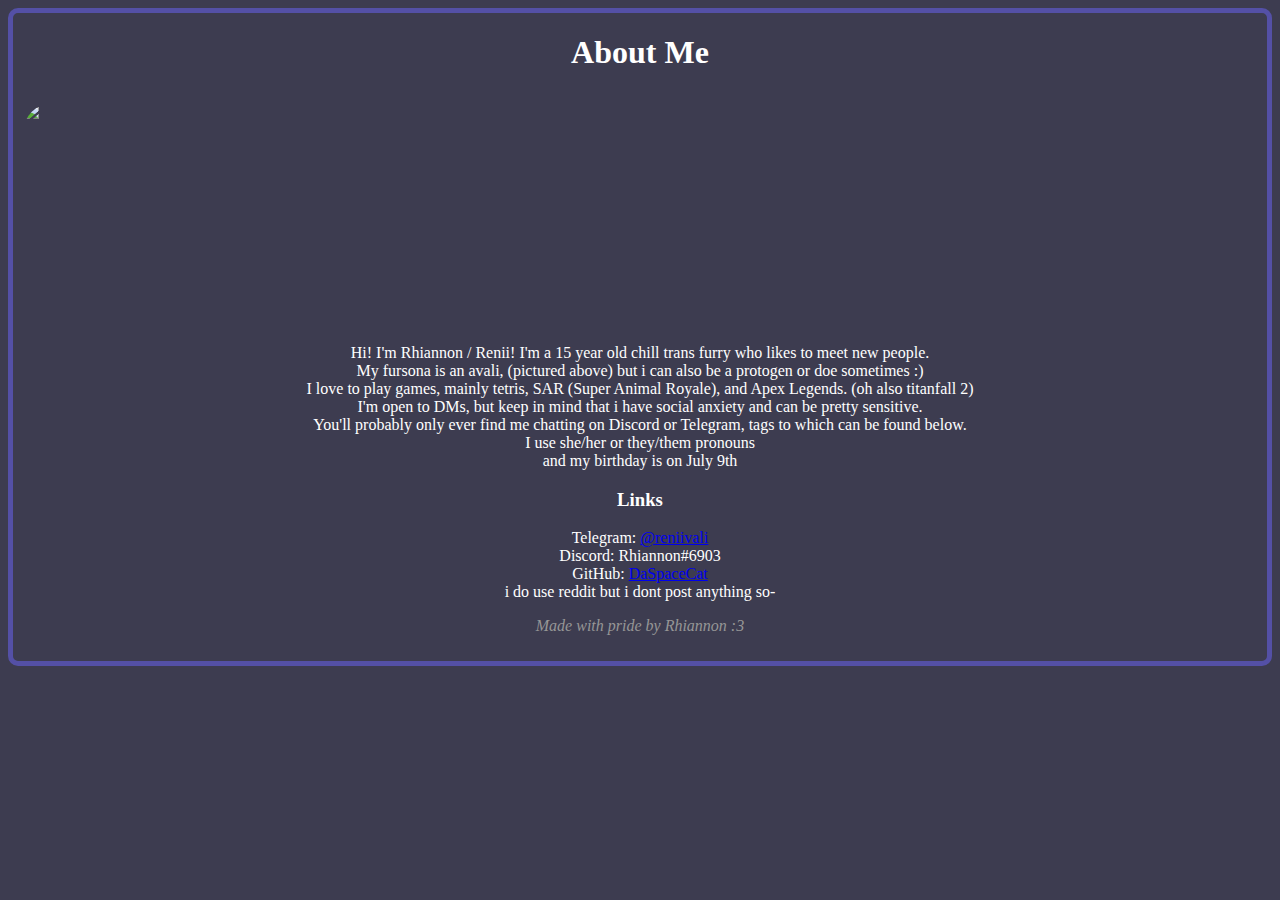
==== index.html @ e213ec9a "kay so first, index.htm*l*" ====
<!DOCTYPE html>
<html>
  <head>
    <title>About Me</title>
    <style>
      @font-face {
        font-family: "FiraCode";
        src: url('FiraCode_Regular.ttf') format('truetype');
      }

      body {
        font-family: "FiraCode";
        color: white;
        background-color: #3d3c50; 
        background-image: -moz-linear-gradient(top, #3d3c50 0%, #31304d 100%);
        border-color: #5450a6;
        border-style: solid;
        border-width: 5px;
        border-radius: 10px;
        text-align: center;
      }

      .container {
        display: block;
        margin: auto;
        padding: 10px;
      }
    </style>
  </head>
  <body>
    <h1>About Me</h1>
    <div class="container">
      <img src="https://raw.githubusercontent.com/DaSpaceCat/AboutMe/main/pfp.png" style="border-style: none; border-radius: 30px; height: 225px; display: block; margin-right: auto; margin-left: auto;">
      <p>
        Hi! I'm Rhiannon / Renii! I'm a 15 year old chill trans furry who likes to meet new people. 
        <br>My fursona is an avali, (pictured above) but i can also be a protogen or doe sometimes :)
        <br>I love to play games, mainly tetris, SAR (Super Animal Royale), and Apex Legends. (oh also titanfall 2)
        <br>I'm open to DMs, but keep in mind that i have social anxiety and can be pretty sensitive. 
        <br>You'll probably only ever find me chatting on Discord or Telegram, tags to which can be found below.
        <br>I use she/her or they/them pronouns
        <br>and my birthday is on July 9th
      </p>
      <h3>Links</h3>
      <p>
        Telegram: <a href="https://t.me/reniivali">@reniivali</a>
        <br>Discord: Rhiannon#6903
        <br>GitHub: <a href="https://github.com/DaSpaceCat">DaSpaceCat</a>
        <br>i do use reddit but i dont post anything so-
      </p>
      <p style="color: rgb(150, 150, 150)"><i>Made with pride by Rhiannon :3</i></p>
    </div>
  </body>
</html>
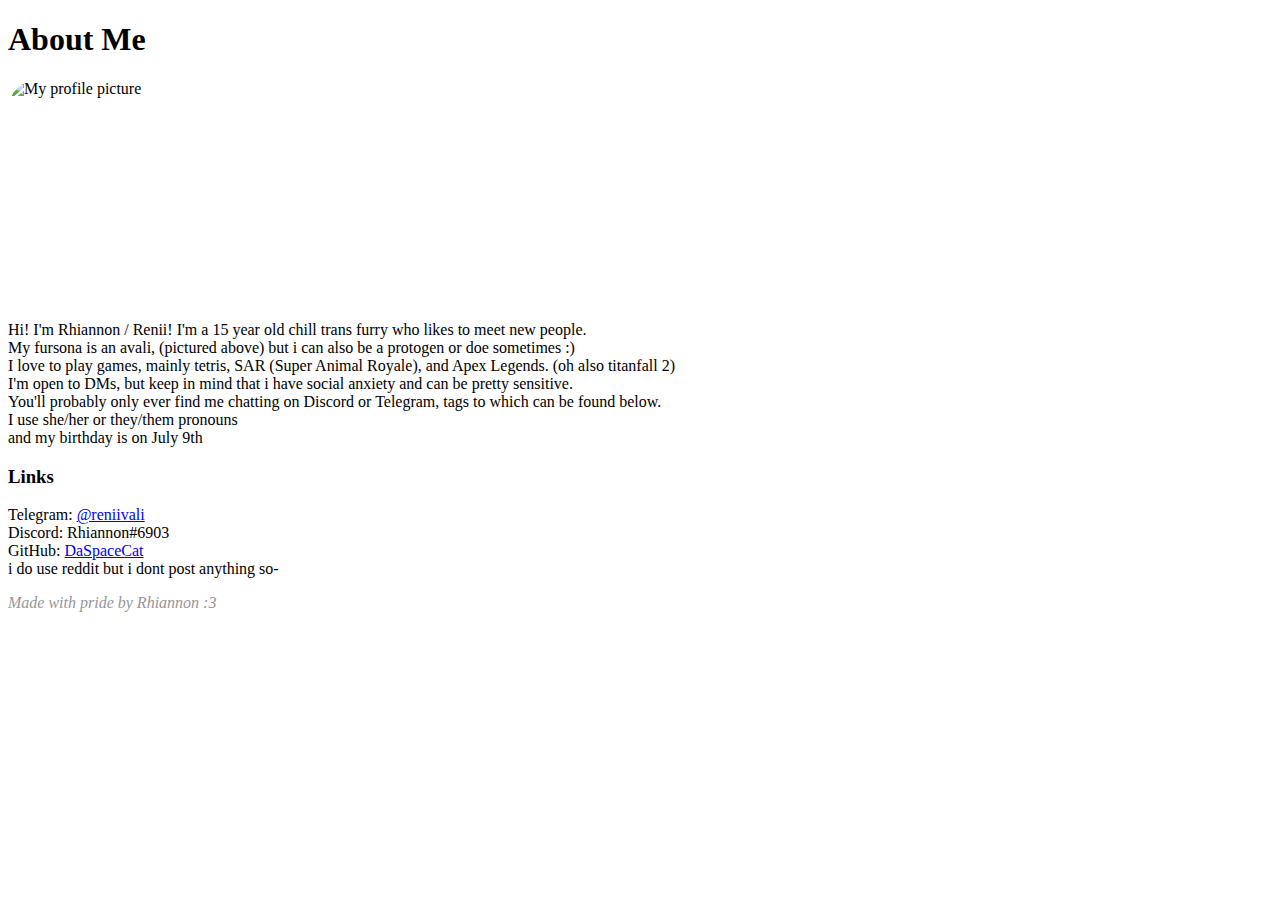
==== commit 8fd61726: "Alts on images are required for accessibility and if the image doesn't load right" ====
--- a/index.html
+++ b/index.html
@@ -1,36 +1,13 @@
 <!DOCTYPE html>
-<html>
+<html lang="en">
   <head>
     <title>About Me</title>
-    <style>
-      @font-face {
-        font-family: "FiraCode";
-        src: url('FiraCode_Regular.ttf') format('truetype');
-      }
-
-      body {
-        font-family: "FiraCode";
-        color: white;
-        background-color: #3d3c50; 
-        background-image: -moz-linear-gradient(top, #3d3c50 0%, #31304d 100%);
-        border-color: #5450a6;
-        border-style: solid;
-        border-width: 5px;
-        border-radius: 10px;
-        text-align: center;
-      }
-
-      .container {
-        display: block;
-        margin: auto;
-        padding: 10px;
-      }
-    </style>
+    <link rel="stylesheet" href="main.css">
   </head>
   <body>
     <h1>About Me</h1>
     <div class="container">
-      <img src="https://raw.githubusercontent.com/DaSpaceCat/AboutMe/main/pfp.png" style="border-style: none; border-radius: 30px; height: 225px; display: block; margin-right: auto; margin-left: auto;">
+      <img alt="My profile picture" src="https://raw.githubusercontent.com/DaSpaceCat/AboutMe/main/pfp.png" style="border-style: none; border-radius: 30px; height: 225px; display: block; margin-right: auto; margin-left: auto;">
       <p>
         Hi! I'm Rhiannon / Renii! I'm a 15 year old chill trans furry who likes to meet new people. 
         <br>My fursona is an avali, (pictured above) but i can also be a protogen or doe sometimes :)
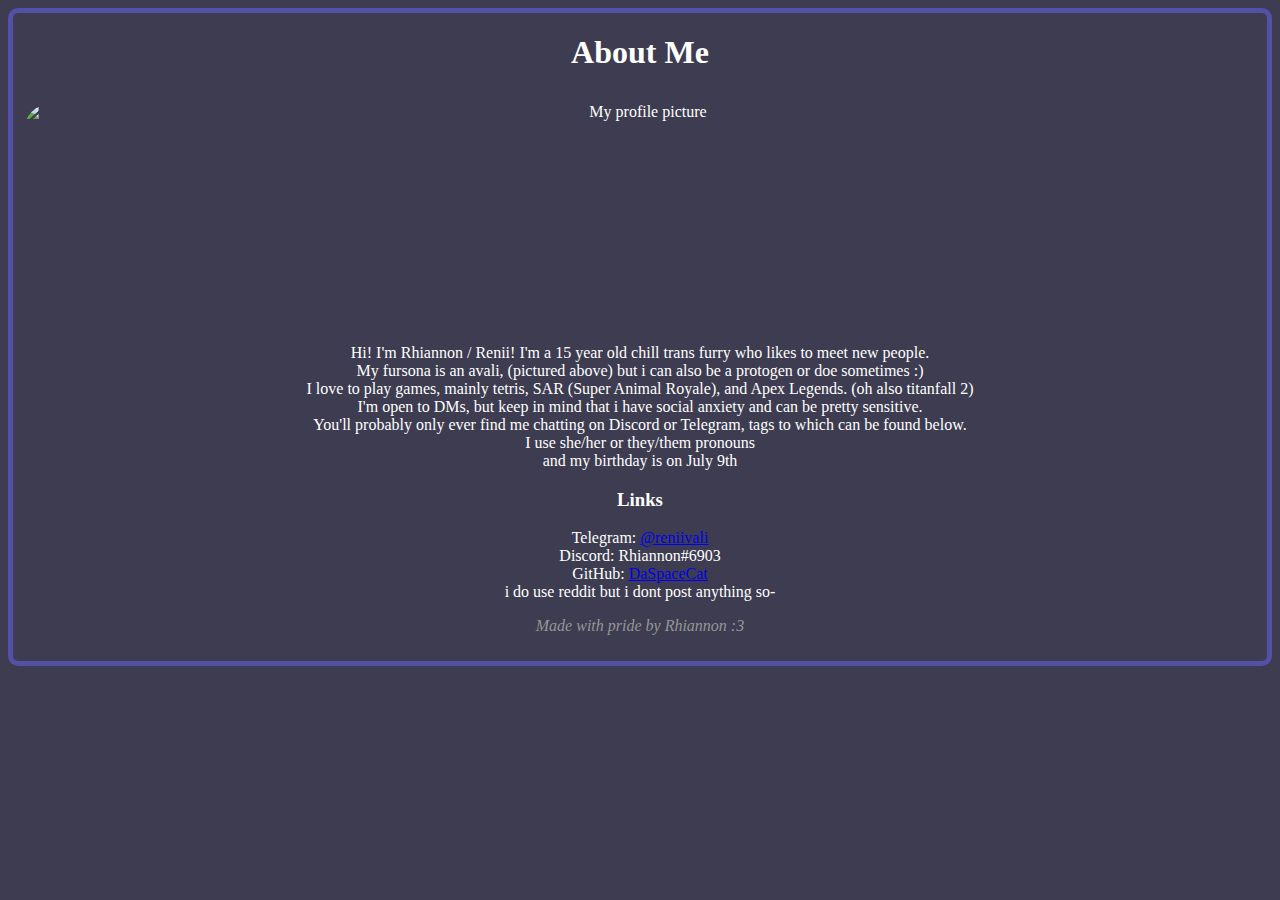
==== commit 0c80af43: "No css in html" ====
--- a/index.html
+++ b/index.html
@@ -2,12 +2,13 @@
 <html lang="en">
   <head>
     <title>About Me</title>
+    <link href="https://unpkg.com/@csstools/normalize.css" rel="stylesheet" />
     <link rel="stylesheet" href="main.css">
   </head>
   <body>
     <h1>About Me</h1>
     <div class="container">
-      <img alt="My profile picture" src="https://raw.githubusercontent.com/DaSpaceCat/AboutMe/main/pfp.png" style="border-style: none; border-radius: 30px; height: 225px; display: block; margin-right: auto; margin-left: auto;">
+      <img alt="My profile picture" src="https://raw.githubusercontent.com/DaSpaceCat/AboutMe/main/pfp.png">
       <p>
         Hi! I'm Rhiannon / Renii! I'm a 15 year old chill trans furry who likes to meet new people. 
         <br>My fursona is an avali, (pictured above) but i can also be a protogen or doe sometimes :)
--- a/main.css
+++ b/main.css
@@ -0,0 +1,31 @@
+@font-face {
+    font-family: "FiraCode";
+    src: url('FiraCode_Regular.ttf') format('truetype');
+}
+
+body {
+    font-family: "FiraCode";
+    color: white;
+    background-color: #3d3c50;
+    background-image: -moz-linear-gradient(top, #3d3c50 0%, #31304d 100%);
+    border-color: #5450a6;
+    border-style: solid;
+    border-width: 5px;
+    border-radius: 10px;
+    text-align: center;
+}
+
+.container {
+    display: block;
+    margin: auto;
+    padding: 10px;
+}
+
+.container > img {
+    border-style: none;
+    border-radius: 30px;
+    height: 225px;
+    display: block;
+    margin-right: auto;
+    margin-left: auto;
+}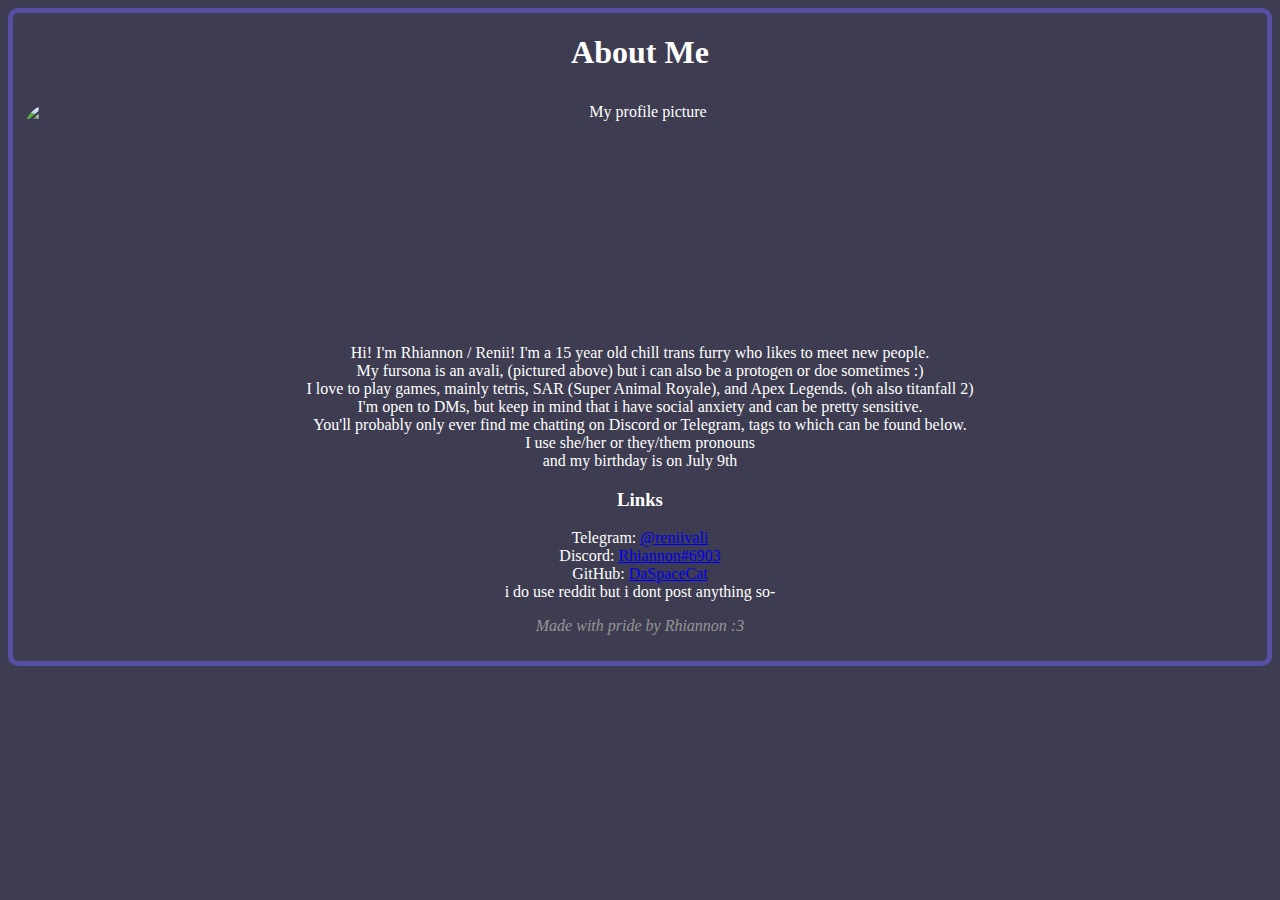
==== commit d6e15d57: "Can't blame you on this one, there isn't a link creator in discord" ====
--- a/index.html
+++ b/index.html
@@ -21,7 +21,7 @@
       <h3>Links</h3>
       <p>
         Telegram: <a href="https://t.me/reniivali">@reniivali</a>
-        <br>Discord: Rhiannon#6903
+        <br>Discord: <a href="discord.com/users/538793847925374976">Rhiannon#6903</a>
         <br>GitHub: <a href="https://github.com/DaSpaceCat">DaSpaceCat</a>
         <br>i do use reddit but i dont post anything so-
       </p>
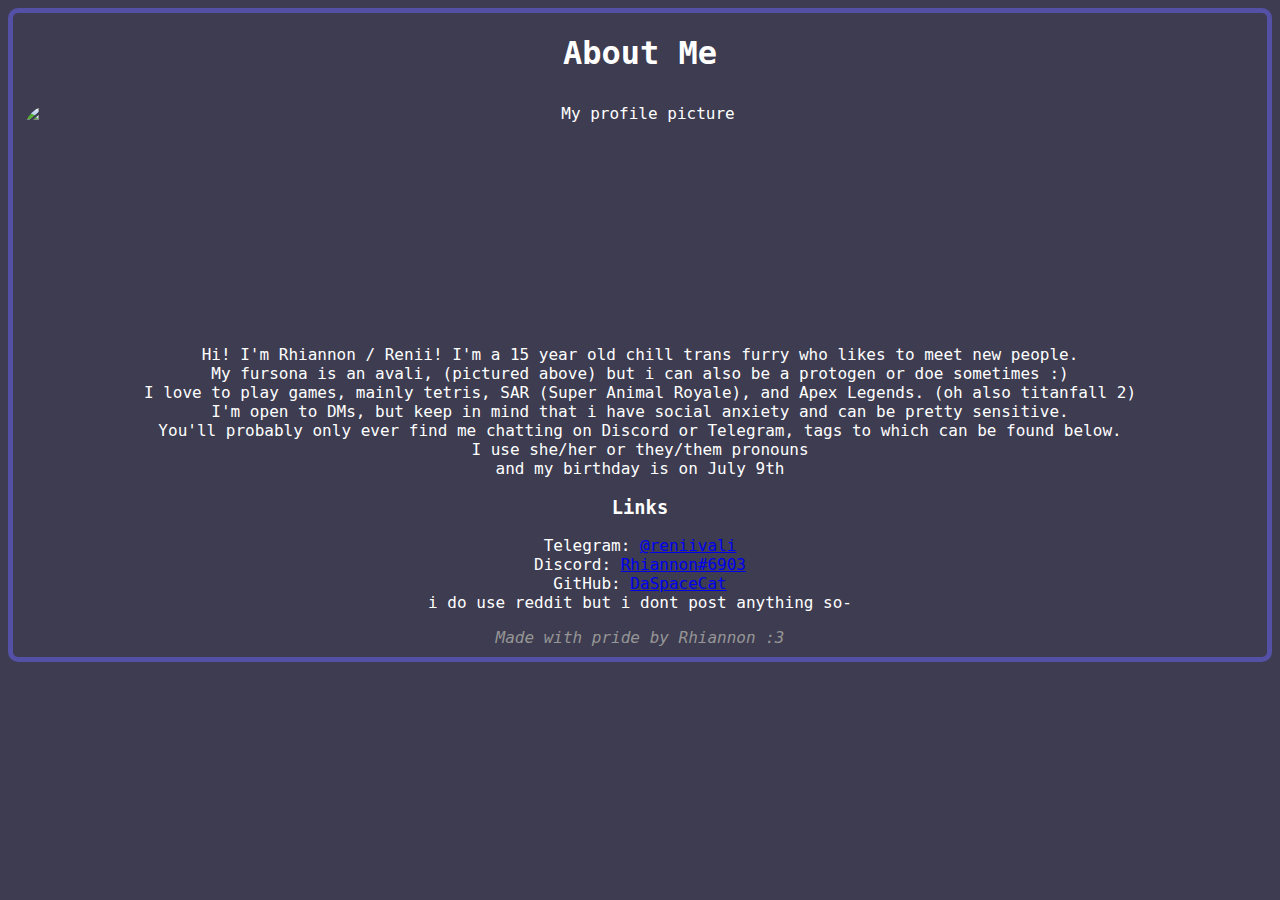
==== commit 8eace5fc: "No css in html" ====
--- a/index.html
+++ b/index.html
@@ -25,7 +25,7 @@
         <br>GitHub: <a href="https://github.com/DaSpaceCat">DaSpaceCat</a>
         <br>i do use reddit but i dont post anything so-
       </p>
-      <p style="color: rgb(150, 150, 150)"><i>Made with pride by Rhiannon :3</i></p>
+      <span class="copyright" style=""><i>Made with pride by Rhiannon :3</i></span>
     </div>
   </body>
 </html>--- a/main.css
+++ b/main.css
@@ -4,7 +4,7 @@
 }
 
 body {
-    font-family: "FiraCode";
+    font-family: "FiraCode", monospace;
     color: white;
     background-color: #3d3c50;
     background-image: -moz-linear-gradient(top, #3d3c50 0%, #31304d 100%);
@@ -28,4 +28,8 @@
     display: block;
     margin-right: auto;
     margin-left: auto;
+}
+
+.copyright {
+    color: rgb(150, 150, 150);
 }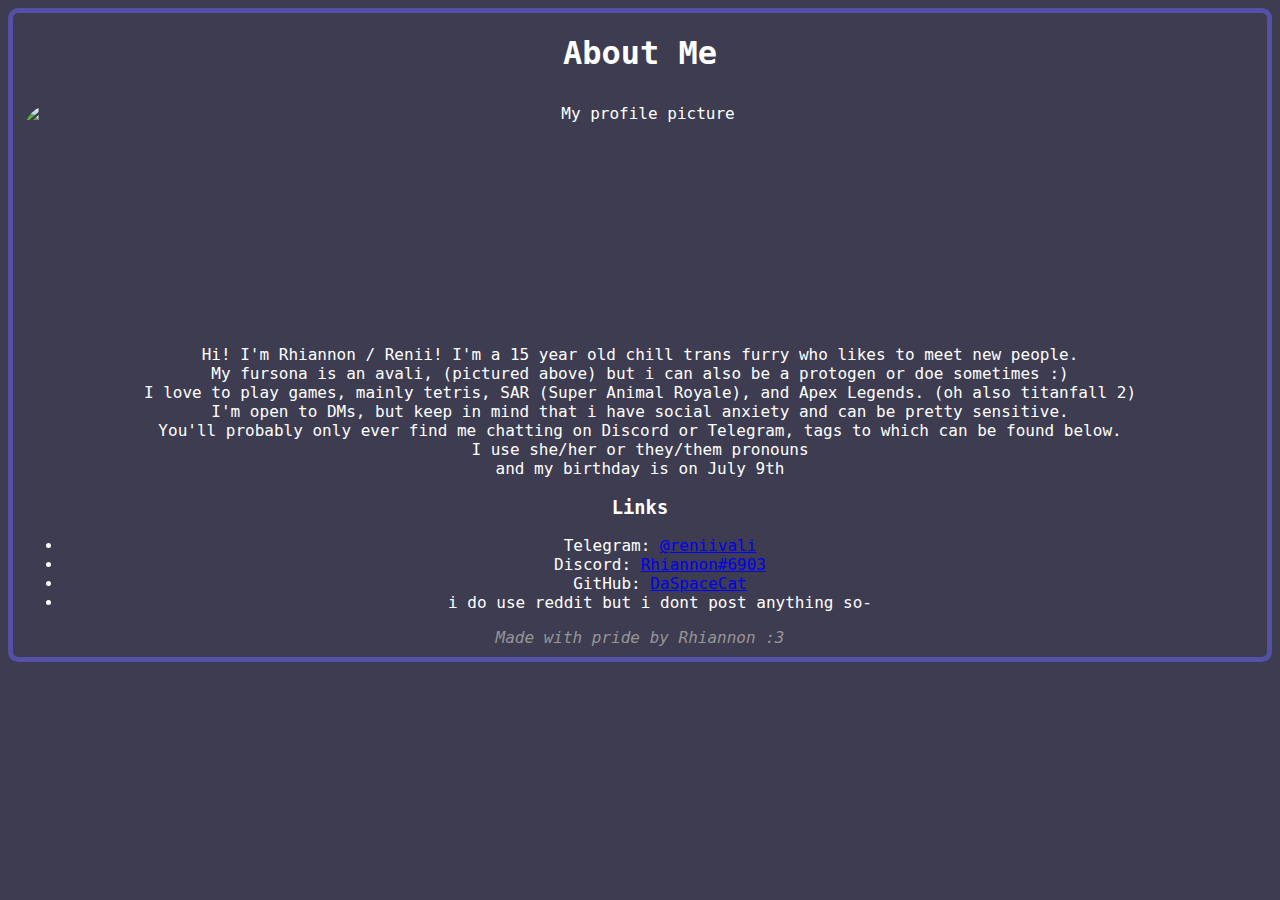
==== commit 45f8820b: "This is a list, use the list element!" ====
--- a/index.html
+++ b/index.html
@@ -19,12 +19,12 @@
         <br>and my birthday is on July 9th
       </p>
       <h3>Links</h3>
-      <p>
-        Telegram: <a href="https://t.me/reniivali">@reniivali</a>
-        <br>Discord: <a href="discord.com/users/538793847925374976">Rhiannon#6903</a>
-        <br>GitHub: <a href="https://github.com/DaSpaceCat">DaSpaceCat</a>
-        <br>i do use reddit but i dont post anything so-
-      </p>
+      <ul>
+        <li>Telegram: <a href="https://t.me/reniivali">@reniivali</a></li>
+        <li>Discord: <a href="discord.com/users/538793847925374976">Rhiannon#6903</a></li>
+        <li>GitHub: <a href="https://github.com/DaSpaceCat">DaSpaceCat</a></li>
+        <li>i do use reddit but i dont post anything so-</li>
+      </ul>
       <span class="copyright" style=""><i>Made with pride by Rhiannon :3</i></span>
     </div>
   </body>
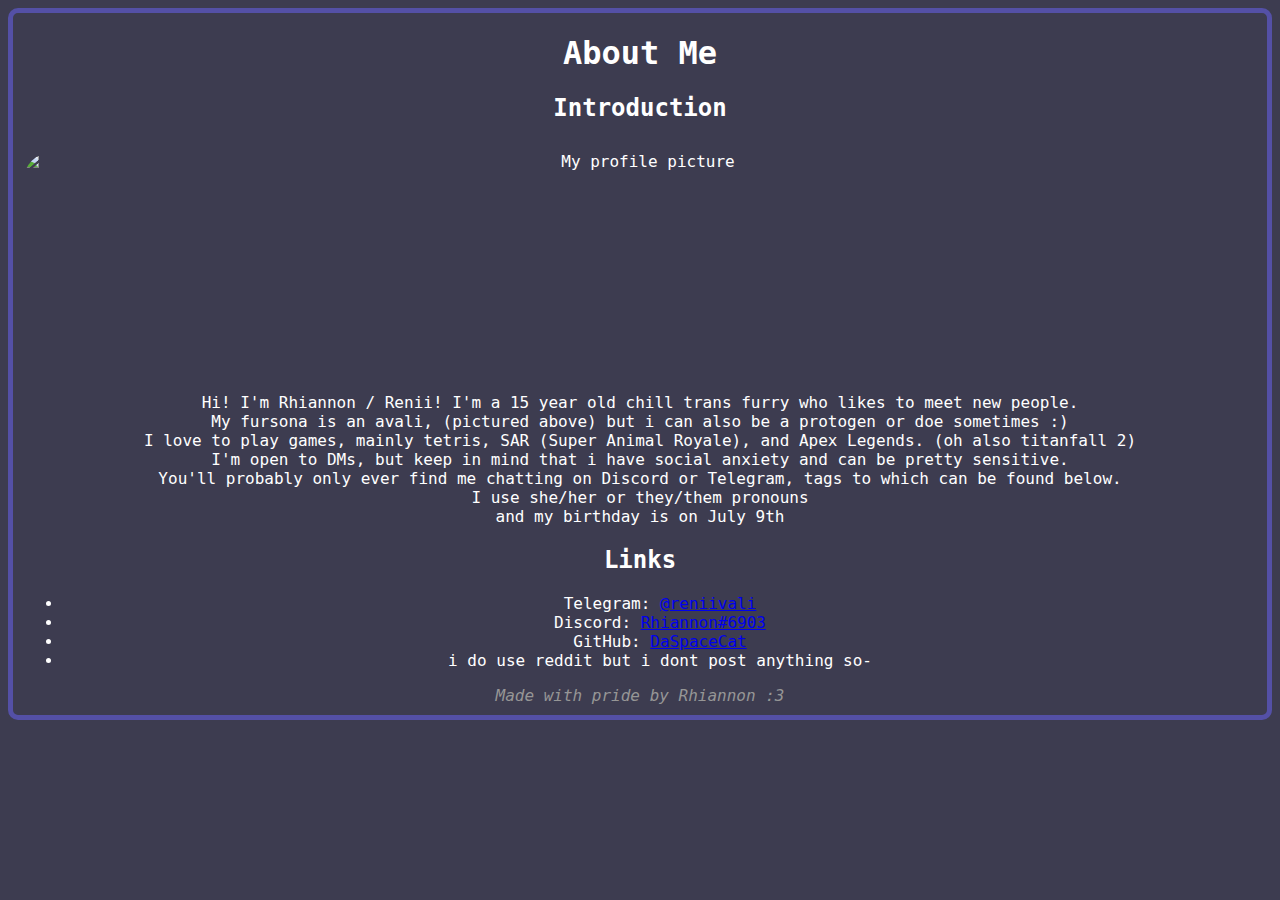
==== commit 1252d8d8: "Use the header tags as they should be used, in a hierachical manner" ====
--- a/index.html
+++ b/index.html
@@ -7,6 +7,7 @@
   </head>
   <body>
     <h1>About Me</h1>
+    <h2>Introduction</h2>
     <div class="container">
       <img alt="My profile picture" src="https://raw.githubusercontent.com/DaSpaceCat/AboutMe/main/pfp.png">
       <p>
@@ -18,7 +19,7 @@
         <br>I use she/her or they/them pronouns
         <br>and my birthday is on July 9th
       </p>
-      <h3>Links</h3>
+      <h2>Links</h2>
       <ul>
         <li>Telegram: <a href="https://t.me/reniivali">@reniivali</a></li>
         <li>Discord: <a href="discord.com/users/538793847925374976">Rhiannon#6903</a></li>
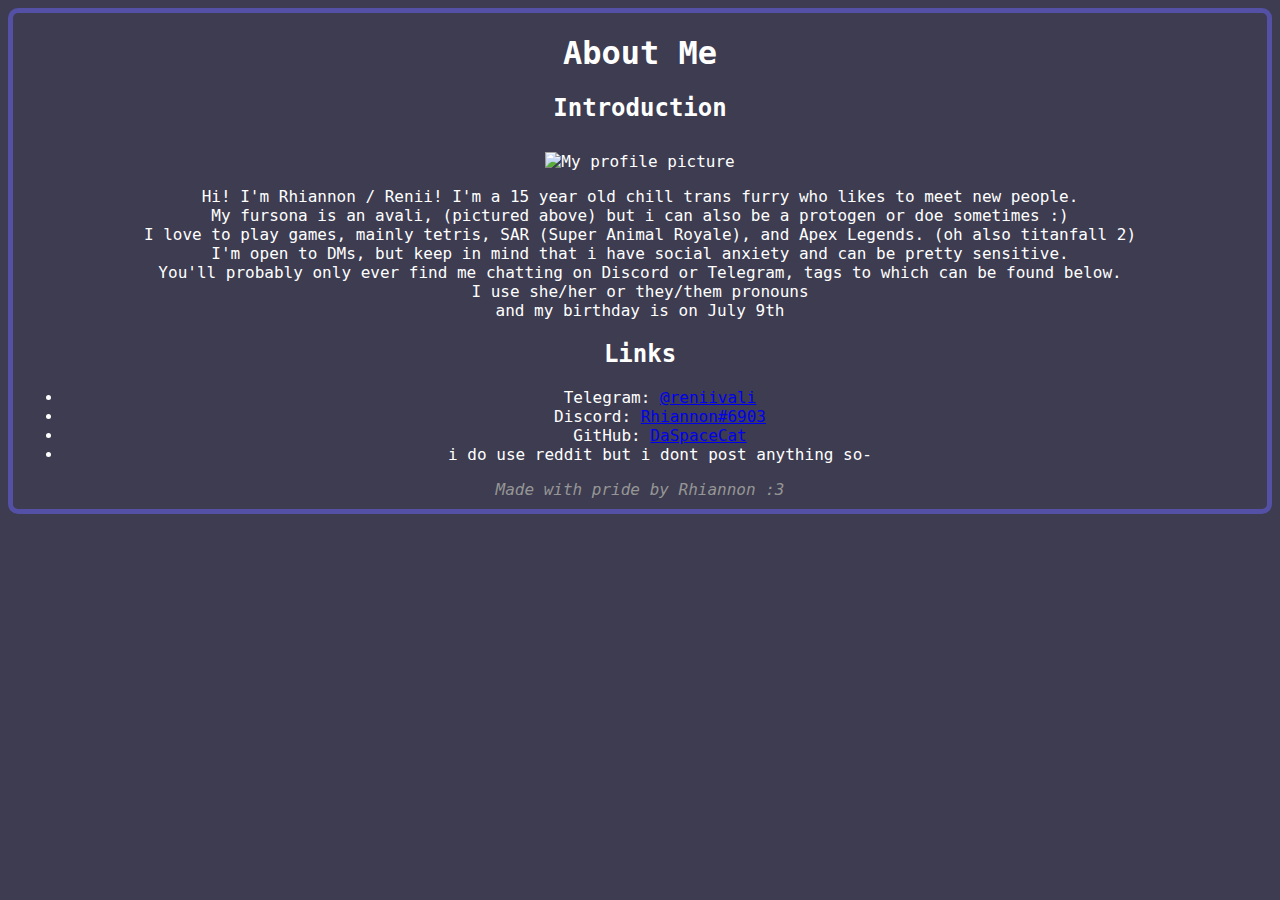
==== commit 5e5eed90: "You don't have to use it, but it looks better" ====
--- a/index.html
+++ b/index.html
@@ -9,24 +9,29 @@
     <h1>About Me</h1>
     <h2>Introduction</h2>
     <div class="container">
-      <img alt="My profile picture" src="https://raw.githubusercontent.com/DaSpaceCat/AboutMe/main/pfp.png">
-      <p>
-        Hi! I'm Rhiannon / Renii! I'm a 15 year old chill trans furry who likes to meet new people. 
-        <br>My fursona is an avali, (pictured above) but i can also be a protogen or doe sometimes :)
-        <br>I love to play games, mainly tetris, SAR (Super Animal Royale), and Apex Legends. (oh also titanfall 2)
-        <br>I'm open to DMs, but keep in mind that i have social anxiety and can be pretty sensitive. 
-        <br>You'll probably only ever find me chatting on Discord or Telegram, tags to which can be found below.
-        <br>I use she/her or they/them pronouns
-        <br>and my birthday is on July 9th
-      </p>
-      <h2>Links</h2>
-      <ul>
-        <li>Telegram: <a href="https://t.me/reniivali">@reniivali</a></li>
-        <li>Discord: <a href="discord.com/users/538793847925374976">Rhiannon#6903</a></li>
-        <li>GitHub: <a href="https://github.com/DaSpaceCat">DaSpaceCat</a></li>
-        <li>i do use reddit but i dont post anything so-</li>
-      </ul>
-      <span class="copyright" style=""><i>Made with pride by Rhiannon :3</i></span>
+      <main>
+        <img alt="My profile picture" src="https://raw.githubusercontent.com/DaSpaceCat/AboutMe/main/pfp.png">
+        <p>
+          Hi! I'm Rhiannon / Renii! I'm a 15 year old chill trans furry who likes to meet new people.
+          <br>My fursona is an avali, (pictured above) but i can also be a protogen or doe sometimes :)
+          <br>I love to play games, mainly tetris, SAR (Super Animal Royale), and Apex Legends. (oh also titanfall 2)
+          <br>I'm open to DMs, but keep in mind that i have social anxiety and can be pretty sensitive.
+          <br>You'll probably only ever find me chatting on Discord or Telegram, tags to which can be found below.
+          <br>I use she/her or they/them pronouns
+          <br>and my birthday is on July 9th
+        </p>
+      </main>
+
+      <footer>
+        <h2>Links</h2>
+        <ul>
+          <li>Telegram: <a href="https://t.me/reniivali">@reniivali</a></li>
+          <li>Discord: <a href="discord.com/users/538793847925374976">Rhiannon#6903</a></li>
+          <li>GitHub: <a href="https://github.com/DaSpaceCat">DaSpaceCat</a></li>
+          <li>i do use reddit but i dont post anything so-</li>
+        </ul>
+        <span class="copyright" style=""><i>Made with pride by Rhiannon :3</i></span>
+      </footer>
     </div>
   </body>
 </html>